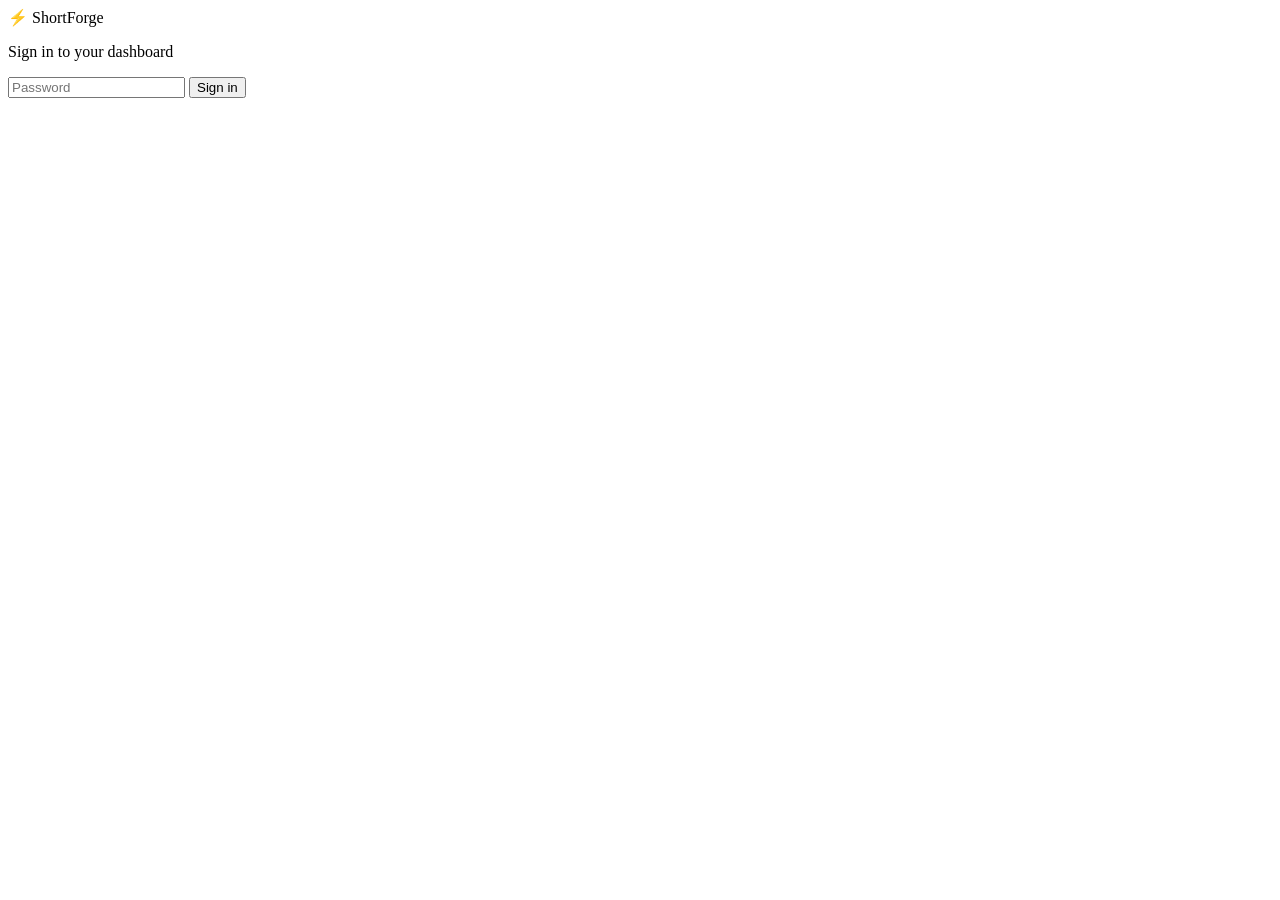
==== shortforge/frontend/login.html @ d8062003 "feat(shortforge): self-hosted OpusClip-style shorts generator Add ShortForge, a standalone self-host" ====
<!doctype html>
<html lang="en">
<head>
  <meta charset="utf-8" />
  <meta name="viewport" content="width=device-width, initial-scale=1, viewport-fit=cover" />
  <title>ShortForge — Sign in</title>
  <link rel="stylesheet" href="/static/styles.css" />
</head>
<body class="login-body">
  <main class="login-card">
    <div class="logo">⚡ ShortForge</div>
    <p class="muted">Sign in to your dashboard</p>
    <form id="login-form">
      <input type="password" id="password" placeholder="Password" autocomplete="current-password" required />
      <button type="submit" class="btn primary block">Sign in</button>
      <div id="login-error" class="error"></div>
    </form>
  </main>
  <script>
    const form = document.getElementById('login-form');
    form.addEventListener('submit', async (e) => {
      e.preventDefault();
      const err = document.getElementById('login-error');
      err.textContent = '';
      const res = await fetch('/api/login', {
        method: 'POST',
        headers: { 'Content-Type': 'application/json' },
        body: JSON.stringify({ password: document.getElementById('password').value }),
      });
      if (res.ok) {
        window.location.href = '/';
      } else {
        err.textContent = 'Wrong password.';
      }
    });
  </script>
</body>
</html>
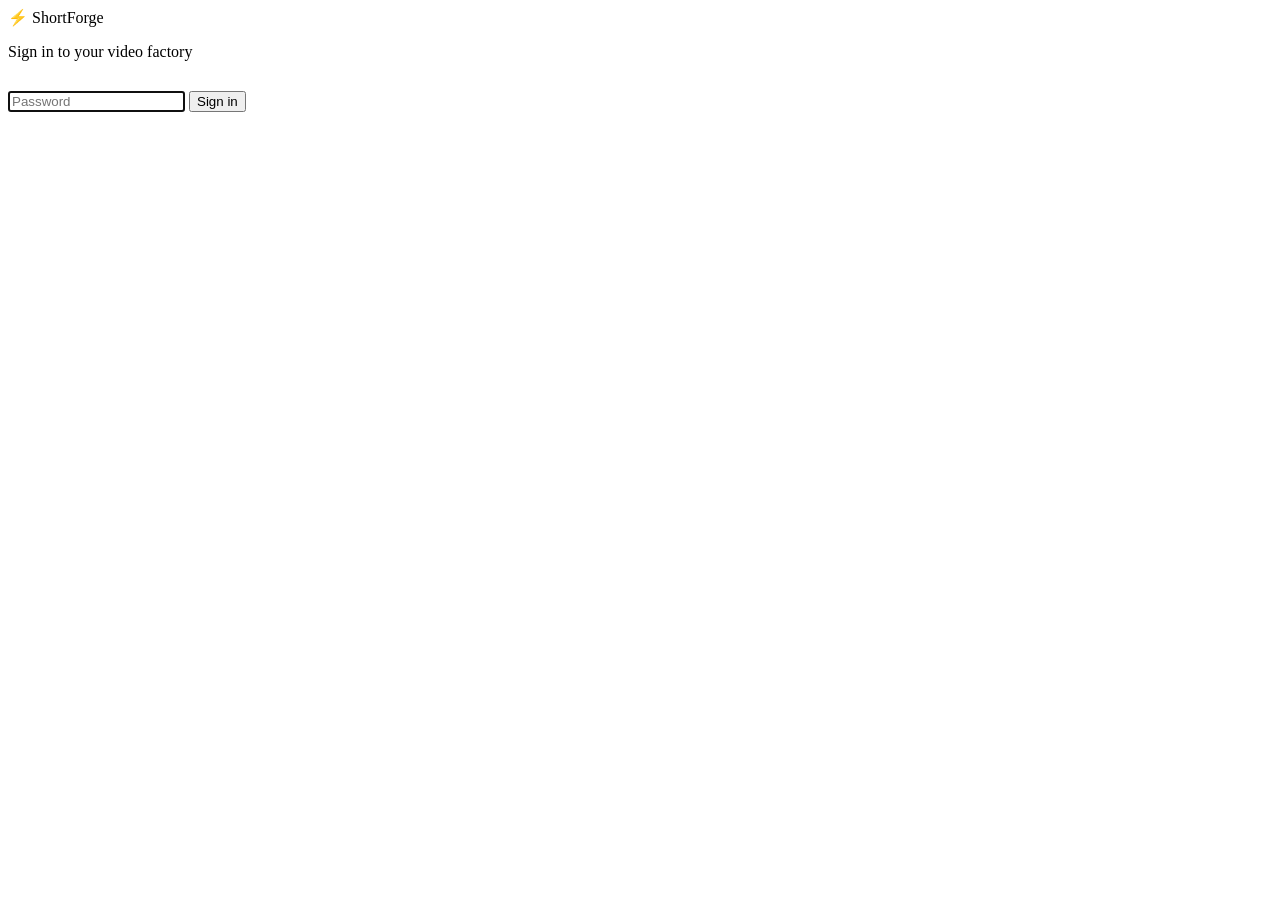
==== commit f12f5e5f: "feat(shortforge): 2026 redesign, overview stats, and an iOS client Web — the dashboard was a 780px m" ====
--- a/shortforge/frontend/login.html
+++ b/shortforge/frontend/login.html
@@ -4,34 +4,53 @@
   <meta charset="utf-8" />
   <meta name="viewport" content="width=device-width, initial-scale=1, viewport-fit=cover" />
   <title>ShortForge — Sign in</title>
+  <meta name="theme-color" content="#08090c" media="(prefers-color-scheme: dark)" />
+  <meta name="theme-color" content="#f4f6fa" media="(prefers-color-scheme: light)" />
   <link rel="stylesheet" href="/static/styles.css" />
+  <script>
+    try {
+      var t = localStorage.getItem('sf-theme');
+      if (t && t !== 'auto') document.documentElement.setAttribute('data-theme', t);
+    } catch (e) {}
+  </script>
 </head>
-<body class="login-body">
-  <main class="login-card">
-    <div class="logo">⚡ ShortForge</div>
-    <p class="muted">Sign in to your dashboard</p>
-    <form id="login-form">
-      <input type="password" id="password" placeholder="Password" autocomplete="current-password" required />
-      <button type="submit" class="btn primary block">Sign in</button>
-      <div id="login-error" class="error"></div>
-    </form>
-  </main>
+<body>
+  <div class="login-wrap">
+    <main class="login-card">
+      <div class="brand"><span class="brand-mark">⚡</span> ShortForge</div>
+      <p class="muted">Sign in to your video factory</p>
+      <form id="login-form">
+        <input type="password" id="password" placeholder="Password"
+               autocomplete="current-password" required autofocus />
+        <button type="submit" id="submit" class="btn primary block" style="margin-top:14px">
+          Sign in
+        </button>
+        <div id="login-error" class="error" style="margin-top:10px"></div>
+      </form>
+    </main>
+  </div>
   <script>
     const form = document.getElementById('login-form');
+    const btn = document.getElementById('submit');
     form.addEventListener('submit', async (e) => {
       e.preventDefault();
       const err = document.getElementById('login-error');
       err.textContent = '';
-      const res = await fetch('/api/login', {
-        method: 'POST',
-        headers: { 'Content-Type': 'application/json' },
-        body: JSON.stringify({ password: document.getElementById('password').value }),
-      });
-      if (res.ok) {
-        window.location.href = '/';
-      } else {
+      btn.disabled = true;
+      btn.textContent = 'Signing in…';
+      try {
+        const res = await fetch('/api/login', {
+          method: 'POST',
+          headers: { 'Content-Type': 'application/json' },
+          body: JSON.stringify({ password: document.getElementById('password').value }),
+        });
+        if (res.ok) { window.location.href = '/'; return; }
         err.textContent = 'Wrong password.';
+      } catch (_) {
+        err.textContent = 'Could not reach the server.';
       }
+      btn.disabled = false;
+      btn.textContent = 'Sign in';
     });
   </script>
 </body>
